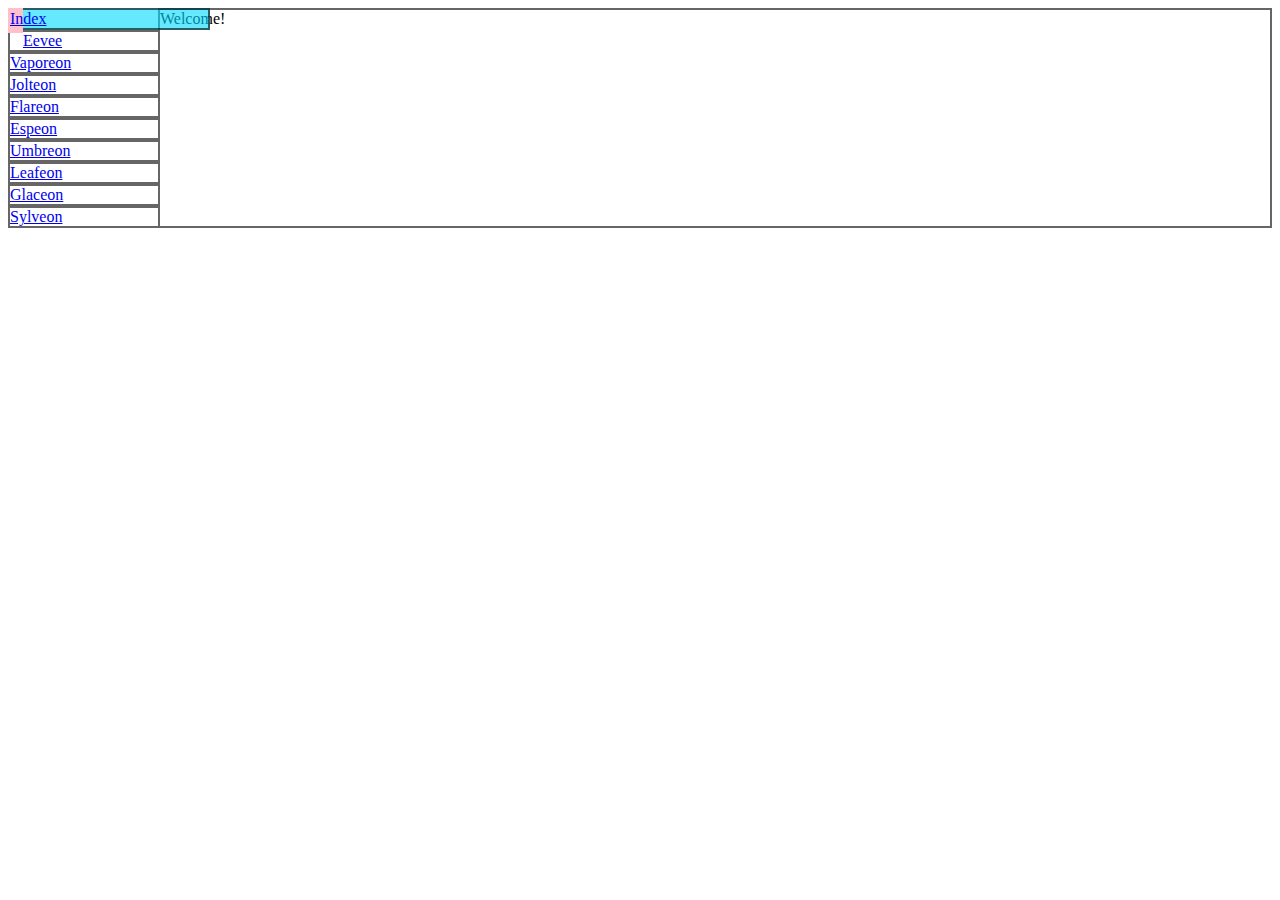
==== index.html @ cd851a95 "initial data uploaded" ====
<!DOCTYPE html>
<html>
  <head>
    <meta charset="utf-8">
    <title>TidySylveon's garden</title>
  </head>

  <style>
    .grid{
      display:grid;
      grid-template-columns:150px auto;
    }
    a {
      border: 2px solid #00000099;
      display:block;
      border-right:none;
    }
    .label {
      float:left;
      box-sizing: border-box;
      width: 15px;
      height: 25px;
      border: 2px solid pink;
      position: relative;
      top: -2px;
      background-color:pink;
    }
    .text {
      position: relative;
      left: -13px;
    }
    .content {
      border: 2px solid #00000099;
    }
    #current {
      border: 2px solid #00000099;
      width: 200px;
      border-left:none;
      background-color:#00D8FF99;
      position: relative;
      z-index:1;
    }
  </style>
  <body>
    <div class="grid">
      <div class="index">
        <a href="index.html" id="current"><span class="label"></span><span class="text">Index</span></a>
        <a href="Eevee.html">Eevee</a>
        <a href="Vaporeon.html">Vaporeon</a>
        <a href="Jolteon.html">Jolteon</a>
        <a href="Flareon.html">Flareon</a>
        <a href="Espeon.html">Espeon</a>
        <a href="Umbreon.html">Umbreon</a>
        <a href="Leafeon.html">Leafeon</a>
        <a href="Glaceon.html">Glaceon</a>
        <a href="Sylveon.html">Sylveon</a>
      </div>
      <div class="content">
        Welcome!
      </div>
    </div>
  </body>
</html>
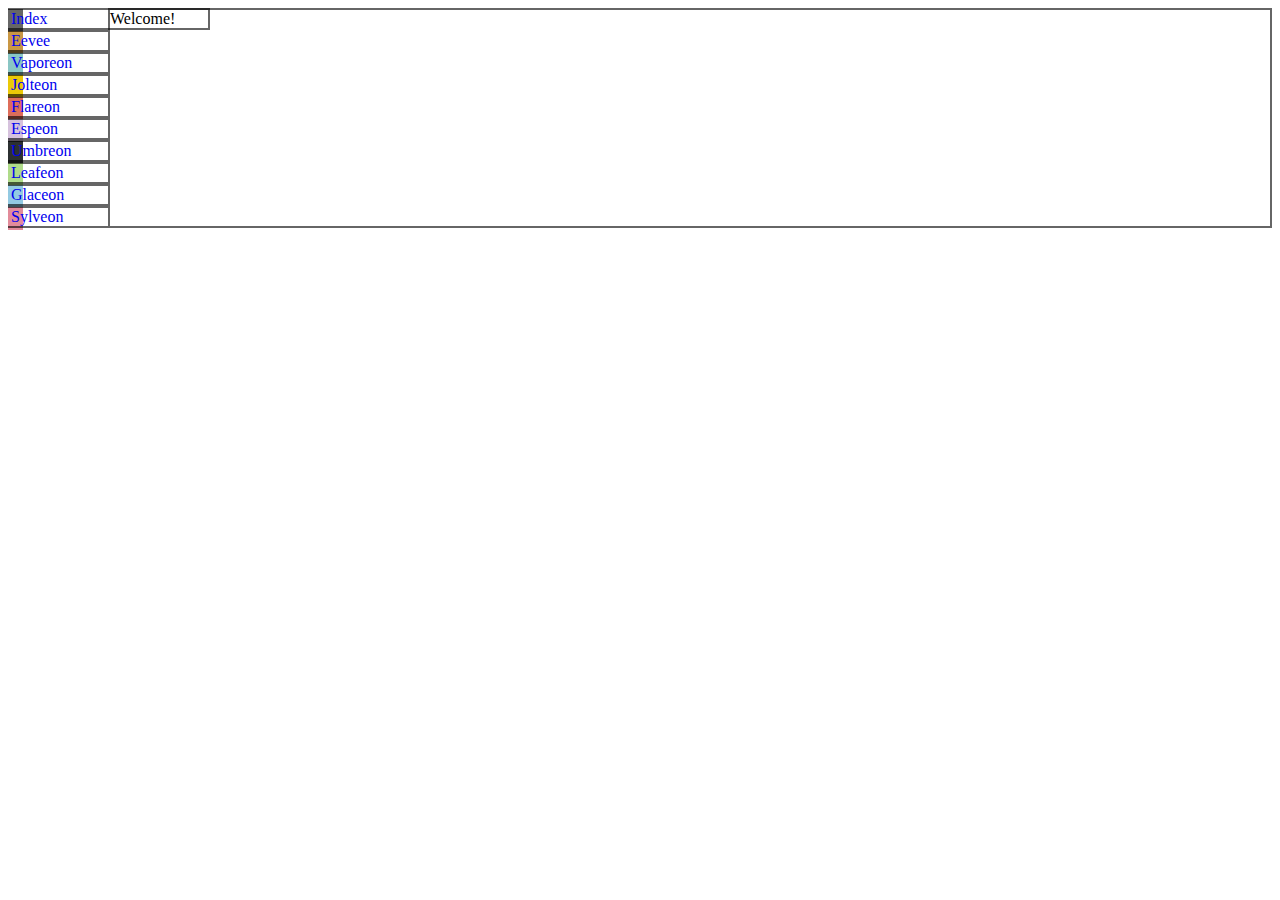
==== commit c2fa28bd: "important label changes" ====
--- a/index.html
+++ b/index.html
@@ -8,52 +8,122 @@
   <style>
     .grid{
       display:grid;
-      grid-template-columns:150px auto;
+      grid-template-columns:100px auto;
+    }
+    .label {
+      float:left;
+      position:absolute;
+      box-sizing:border-box;
+      width:15px;
+      height:23px;
+      margin-top:1px;
+      margin-bottom:1px;
+    }
+    #gray {
+      border:#666666;
+      background-color:#666666;
+    }
+    #brown {
+      border:#c99744;
+      background-color:#c99744;
+    }
+    #blue {
+      border:#8ac6c4;
+      background-color:#8ac6c4;
+    }
+    #yellow {
+      border:#ebc908;
+      background-color:#ebc908;
+    }
+    #red {
+      border:#de6d5a;
+      background-color:#de6d5a;
+    }
+    #violet {
+      border:#d6c2dd;
+      background-color:#d6c2dd;
+    }
+    #black {
+      border:#2c3031;
+      background-color:#2c3031;
+    }
+    #green {
+      border:#afdb8a;
+      background-color:#afdb8a;
+    }
+    #skyblue {
+      border:#93cae2;
+      background-color:#93cae2;
+    }
+    #pink {
+      border:#e28b9a;
+      background-color:#e28b9a;
     }
     a {
       border: 2px solid #00000099;
       display:block;
       border-right:none;
+      border-left:none;
+      position:relative;
+      text-decoration:none;
     }
-    .label {
-      float:left;
-      box-sizing: border-box;
-      width: 15px;
-      height: 25px;
-      border: 2px solid pink;
-      position: relative;
-      top: -2px;
-      background-color:pink;
-    }
-    .text {
-      position: relative;
-      left: -13px;
+    .text{
+      position:relative;
+      left:3px;
+      z-index:1;
     }
     .content {
       border: 2px solid #00000099;
     }
-    #current {
+    .current {
       border: 2px solid #00000099;
       width: 200px;
       border-left:none;
-      background-color:#00D8FF99;
-      position: relative;
-      z-index:1;
+    }
+    #weak-gray {
+      background-color:;
+    }
+    #weak-brown {
+      background-color:;
+    }
+    #weak-blue {
+      background-color:;
+    }
+    #weak-yellow {
+      background-color:;
+    }
+    #weak-red {
+      background-color:;
+    }
+    #weak-violet {
+      background-color:;
+    }
+    #weak-black {
+      background-color:;
+    }
+    #weak-green {
+      background-color:;
+    }
+    #weak-skyblue {
+      background-color:;
+    }
+    #weak-pink {
+      background-color:;
     }
   </style>
   <body>
     <div class="grid">
       <div class="index">
-        <a href="index.html" id="current"><span class="label"></span><span class="text">Index</span></a>
-        <a href="Eevee.html">Eevee</a>
-        <a href="Vaporeon.html">Vaporeon</a>
-        <a href="Jolteon.html">Jolteon</a>
-        <a href="Flareon.html">Flareon</a>
-        <a href="Espeon.html">Espeon</a>
-        <a href="Umbreon.html">Umbreon</a>
-        <a href="Leafeon.html">Leafeon</a>
-        <a href="Glaceon.html">Glaceon</a>
-        <a href="Sylveon.html">Sylveon</a>
+        <span class="label" id="gray"></span><a href="index.html" class="current" id="weak-gray"><span class="text">Index</span></a>
+        <span class="label" id="brown"></span><a href="Eevee.html" id="weak-brown"><span class="text">Eevee</span></a>
+        <span class="label" id="blue"></span><a href="Vaporeon.html" id="weak-blue"><span class="text">Vaporeon</span></a>
+        <span class="label" id="yellow"></span><a href="Jolteon.html" id="weak-yellow"><span class="text">Jolteon</span></a>
+        <span class="label" id="red"></span><a href="Flareon.html" id="weak-red"><span class="text">Flareon</span></a>
+        <span class="label" id="violet"></span><a href="Espeon.html" id="weak-violet"><span class="text">Espeon</span></a>
+        <span class="label" id="black"></span><a href="Umbreon.html" id="weak-black"><span class="text">Umbreon</span></a>
+        <span class="label" id="green"></span><a href="Leafeon.html" id="weak-green"><span class="text">Leafeon</span></a>
+        <span class="label" id="skyblue"></span><a href="Glaceon.html" id="weak-skyblue"><span class="text">Glaceon</span></a>
+        <span class="label" id="pink"></span><a href="Sylveon.html" id="weak-pink"><span class="text">Sylveon</span></a>
       </div>
       <div class="content">
         Welcome!
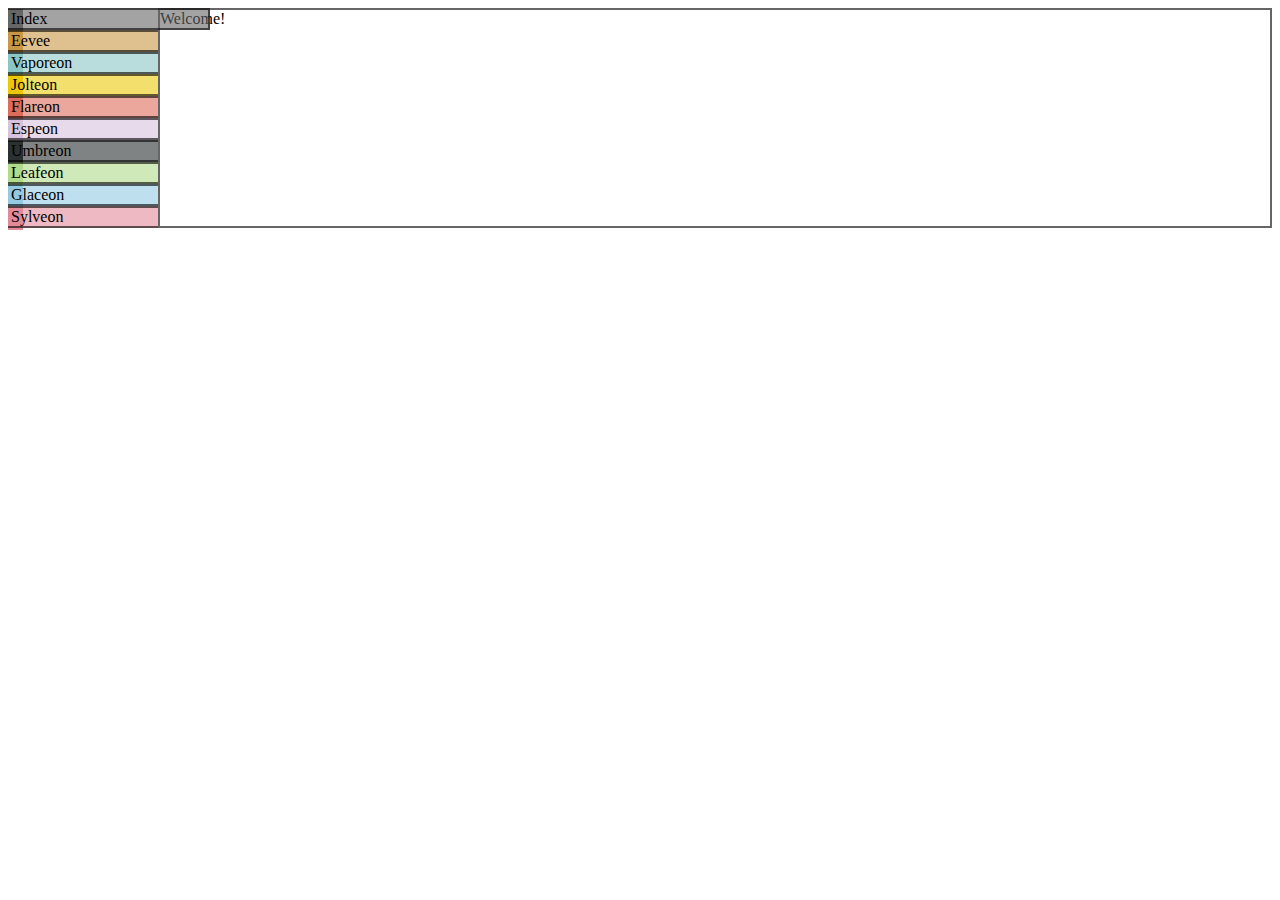
==== commit a109e733: "design completed!" ====
--- a/index.html
+++ b/index.html
@@ -3,118 +3,12 @@
   <head>
     <meta charset="utf-8">
     <title>TidySylveon's garden</title>
+    <link rel="stylesheet" href="Style.css">
   </head>
-
-  <style>
-    .grid{
-      display:grid;
-      grid-template-columns:100px auto;
-    }
-    .label {
-      float:left;
-      position:absolute;
-      box-sizing:border-box;
-      width:15px;
-      height:23px;
-      margin-top:1px;
-      margin-bottom:1px;
-    }
-    #gray {
-      border:#666666;
-      background-color:#666666;
-    }
-    #brown {
-      border:#c99744;
-      background-color:#c99744;
-    }
-    #blue {
-      border:#8ac6c4;
-      background-color:#8ac6c4;
-    }
-    #yellow {
-      border:#ebc908;
-      background-color:#ebc908;
-    }
-    #red {
-      border:#de6d5a;
-      background-color:#de6d5a;
-    }
-    #violet {
-      border:#d6c2dd;
-      background-color:#d6c2dd;
-    }
-    #black {
-      border:#2c3031;
-      background-color:#2c3031;
-    }
-    #green {
-      border:#afdb8a;
-      background-color:#afdb8a;
-    }
-    #skyblue {
-      border:#93cae2;
-      background-color:#93cae2;
-    }
-    #pink {
-      border:#e28b9a;
-      background-color:#e28b9a;
-    }
-    a {
-      border: 2px solid #00000099;
-      display:block;
-      border-right:none;
-      border-left:none;
-      position:relative;
-      text-decoration:none;
-    }
-    .text{
-      position:relative;
-      left:3px;
-      z-index:1;
-    }
-    .content {
-      border: 2px solid #00000099;
-    }
-    .current {
-      border: 2px solid #00000099;
-      width: 200px;
-      border-left:none;
-    }
-    #weak-gray {
-      background-color:;
-    }
-    #weak-brown {
-      background-color:;
-    }
-    #weak-blue {
-      background-color:;
-    }
-    #weak-yellow {
-      background-color:;
-    }
-    #weak-red {
-      background-color:;
-    }
-    #weak-violet {
-      background-color:;
-    }
-    #weak-black {
-      background-color:;
-    }
-    #weak-green {
-      background-color:;
-    }
-    #weak-skyblue {
-      background-color:;
-    }
-    #weak-pink {
-      background-color:;
-    }
-  </style>
   <body>
     <div class="grid">
-      <div class="index">
-        <span class="label" id="gray"></span><a href="index.html" class="current" id="weak-gray"><span class="text">Index</span></a>
+      <div>
+        <span class="label" id="gray"></span><a class="current" id="weak-gray"><span class="text">Index</span></a>
         <span class="label" id="brown"></span><a href="Eevee.html" id="weak-brown"><span class="text">Eevee</span></a>
         <span class="label" id="blue"></span><a href="Vaporeon.html" id="weak-blue"><span class="text">Vaporeon</span></a>
         <span class="label" id="yellow"></span><a href="Jolteon.html" id="weak-yellow"><span class="text">Jolteon</span></a>
--- a/Style.css
+++ b/Style.css
@@ -0,0 +1,105 @@
+.grid{
+  display:grid;
+  grid-template-columns:150px auto;
+}
+.label {
+  float:left;
+  position:absolute;
+  box-sizing:border-box;
+  width:15px;
+  height:23px;
+  margin-top:1px;
+  margin-bottom:1px;
+}
+#gray {
+  border:#666666;
+  background-color:#666666;
+}
+#brown {
+  border:#c99744;
+  background-color:#c99744;
+}
+#blue {
+  border:#8ac6c4;
+  background-color:#8ac6c4;
+}
+#yellow {
+  border:#ebc908;
+  background-color:#ebc908;
+}
+#red {
+  border:#de6d5a;
+  background-color:#de6d5a;
+}
+#violet {
+  border:#d6c2dd;
+  background-color:#d6c2dd;
+}
+#black {
+  border:#2c3031;
+  background-color:#2c3031;
+}
+#green {
+  border:#afdb8a;
+  background-color:#afdb8a;
+}
+#skyblue {
+  border:#93cae2;
+  background-color:#93cae2;
+}
+#pink {
+  border:#e28b9a;
+  background-color:#e28b9a;
+}
+a {
+  border: 2px solid #00000099;
+  display:block;
+  border-right:none;
+  border-left:none;
+  position:relative;
+  text-decoration:none;
+  color:black;
+}
+.text{
+  position:relative;
+  left:3px;
+  z-index:3;
+}
+.content {
+  border: 2px solid #00000099;
+}
+.current {
+  border: 2px solid #00000099;
+  width: 200px;
+  border-left:none;
+}
+#weak-gray {
+  background-color:#66666699;
+}
+#weak-brown {
+  background-color:#c9974499;
+}
+#weak-blue {
+  background-color:#8ac6c499;
+}
+#weak-yellow {
+  background-color:#ebc90899;
+}
+#weak-red {
+  background-color:#de6d5a99;
+}
+#weak-violet {
+  background-color:#d6c2dd99;
+}
+#weak-black {
+  background-color:#2c303199;
+}
+#weak-green {
+  background-color:#afdb8a99;
+}
+#weak-skyblue {
+  background-color:#93cae299;
+}
+#weak-pink {
+  background-color:#e28b9a99;
+}
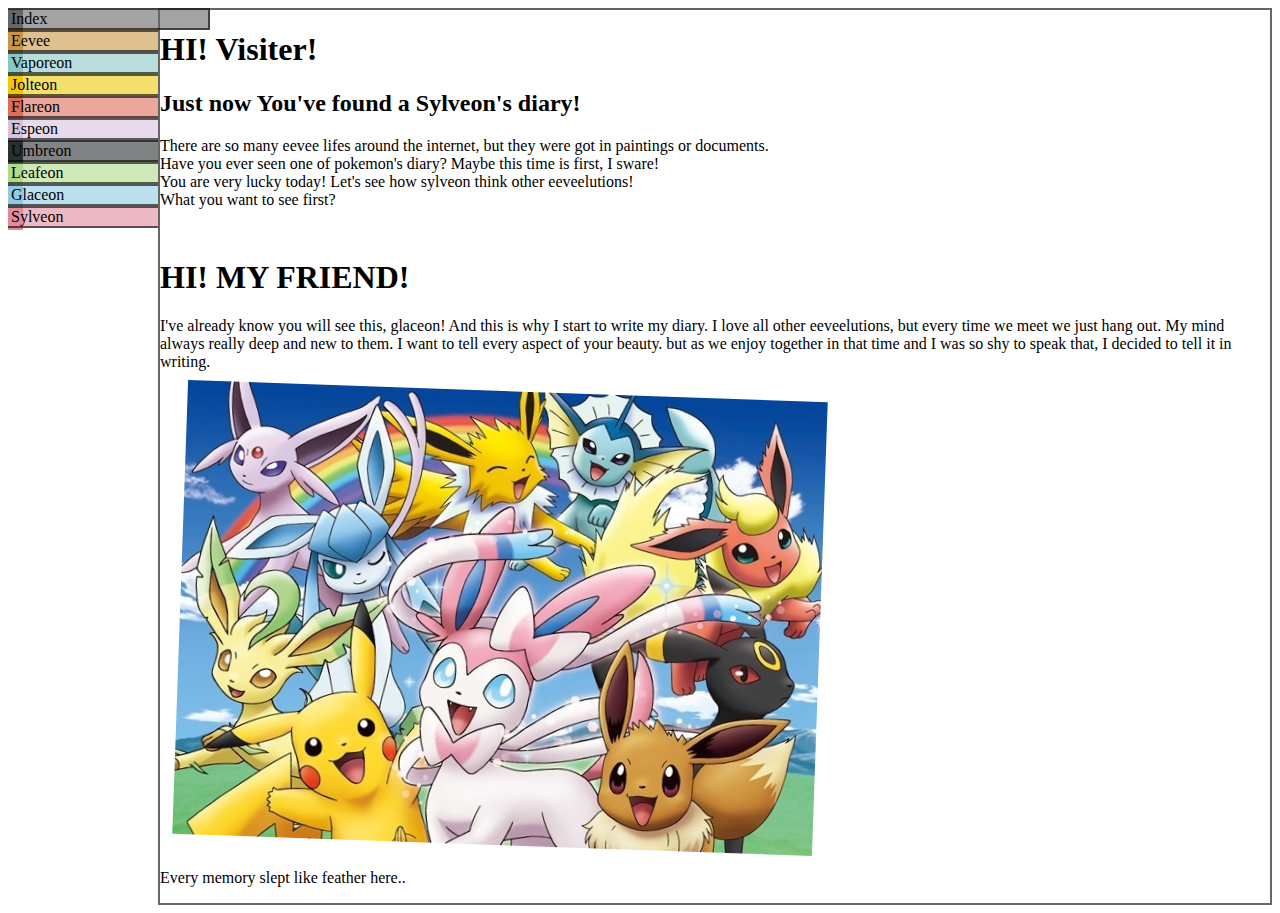
==== commit b6cf0daa: "index complated!!!!" ====
--- a/index.html
+++ b/index.html
@@ -20,7 +20,22 @@
         <span class="label" id="pink"></span><a href="Sylveon.html" id="weak-pink"><span class="text">Sylveon</span></a>
       </div>
       <div class="content">
-        Welcome!
+        <p>
+        <h1>HI! Visiter!</h1>
+        <h2>Just now You've found a Sylveon's diary!</h2>
+        There are so many eevee lifes around the internet, but they were got in paintings or documents.<br>
+        Have you ever seen one of pokemon's diary? Maybe this time is first, I sware!<br>
+        You are very lucky today! Let's see how sylveon think other eeveelutions!<br>
+        What you want to see first?
+        </p>
+        <p style="margin-top:50px">
+        <h1>HI! MY FRIEND!</h1>
+        I've already know you will see this, glaceon! And this is why I start to write my diary.
+        I love all other eeveelutions, but every time we meet we just hang out. My mind always really deep and new to them.
+        I want to tell every aspect of your beauty. but as we enjoy together in that time and I was so shy to speak that, I decided to tell it in writing.<br>
+        <img src="index.jpg" style="transform:rotate(2deg); margin:20px;"><br>
+        Every memory slept like feather here..
+        </p>
       </div>
     </div>
   </body>
